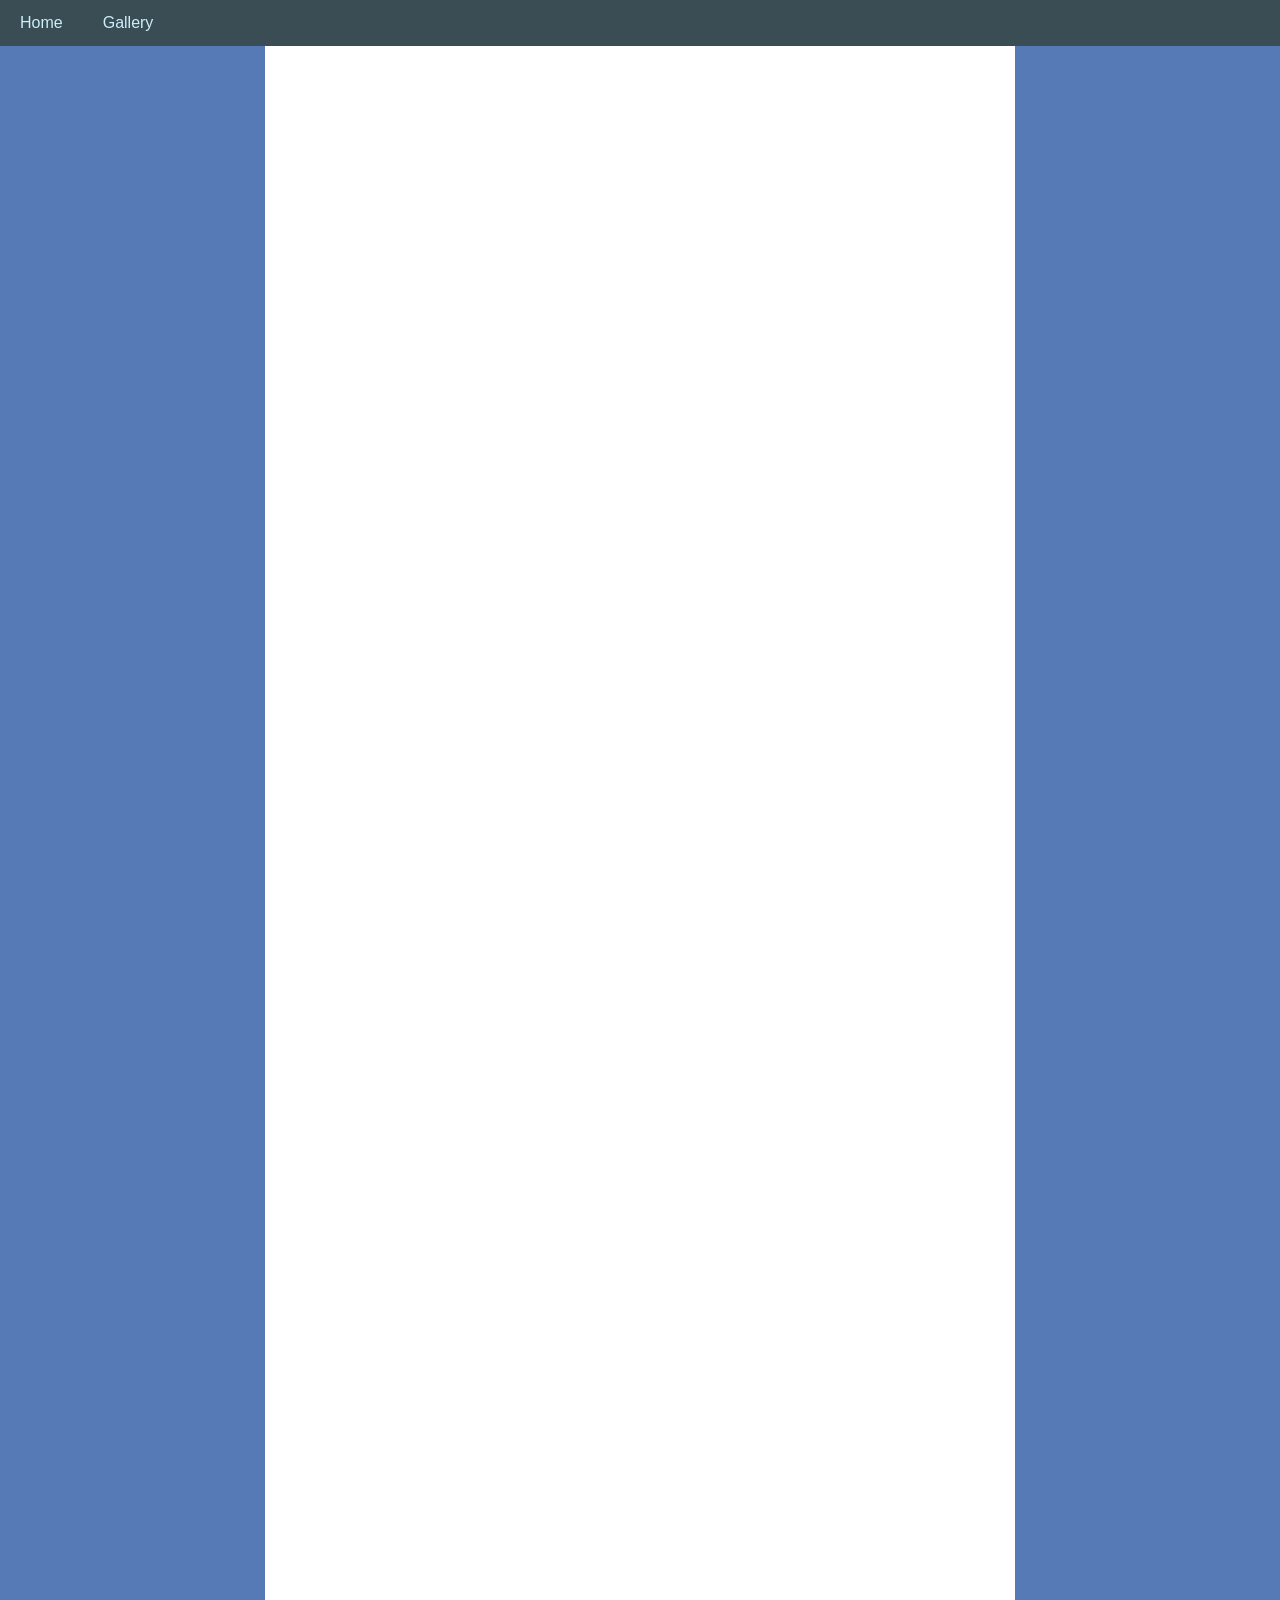
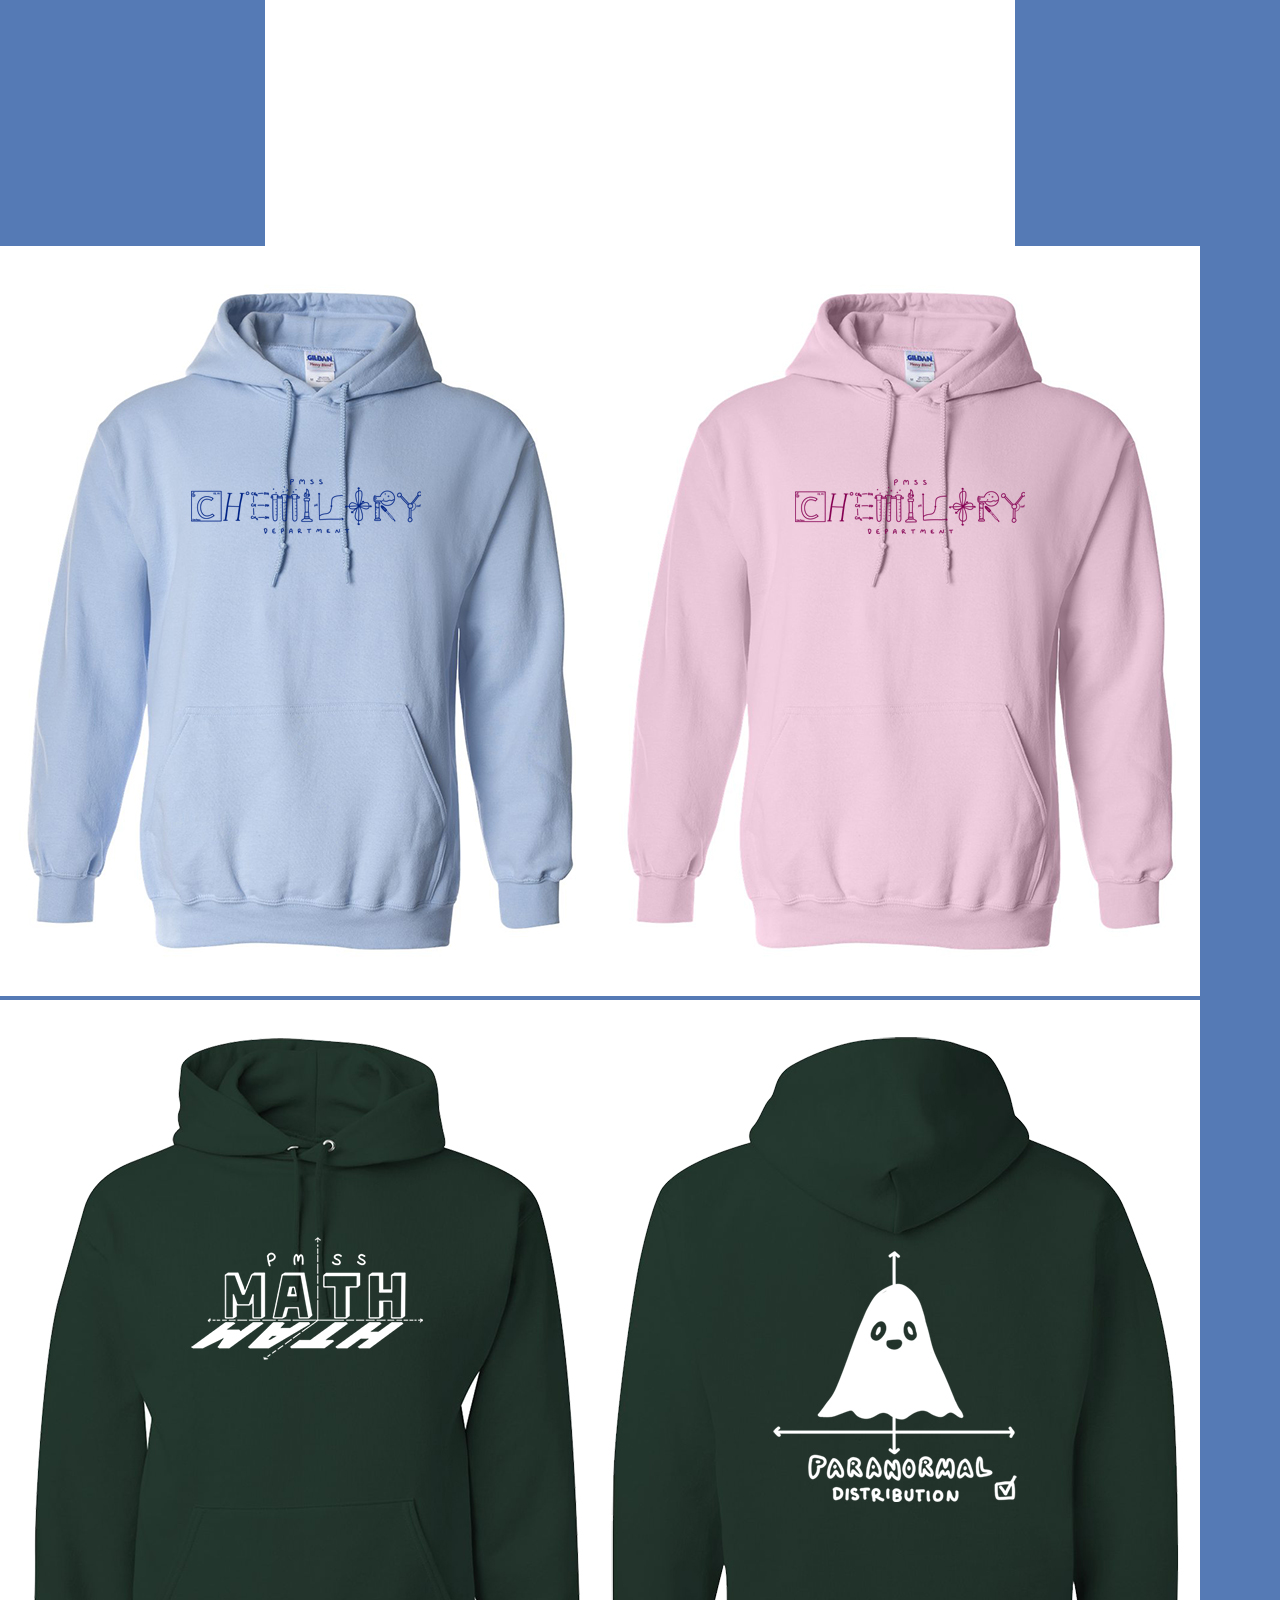
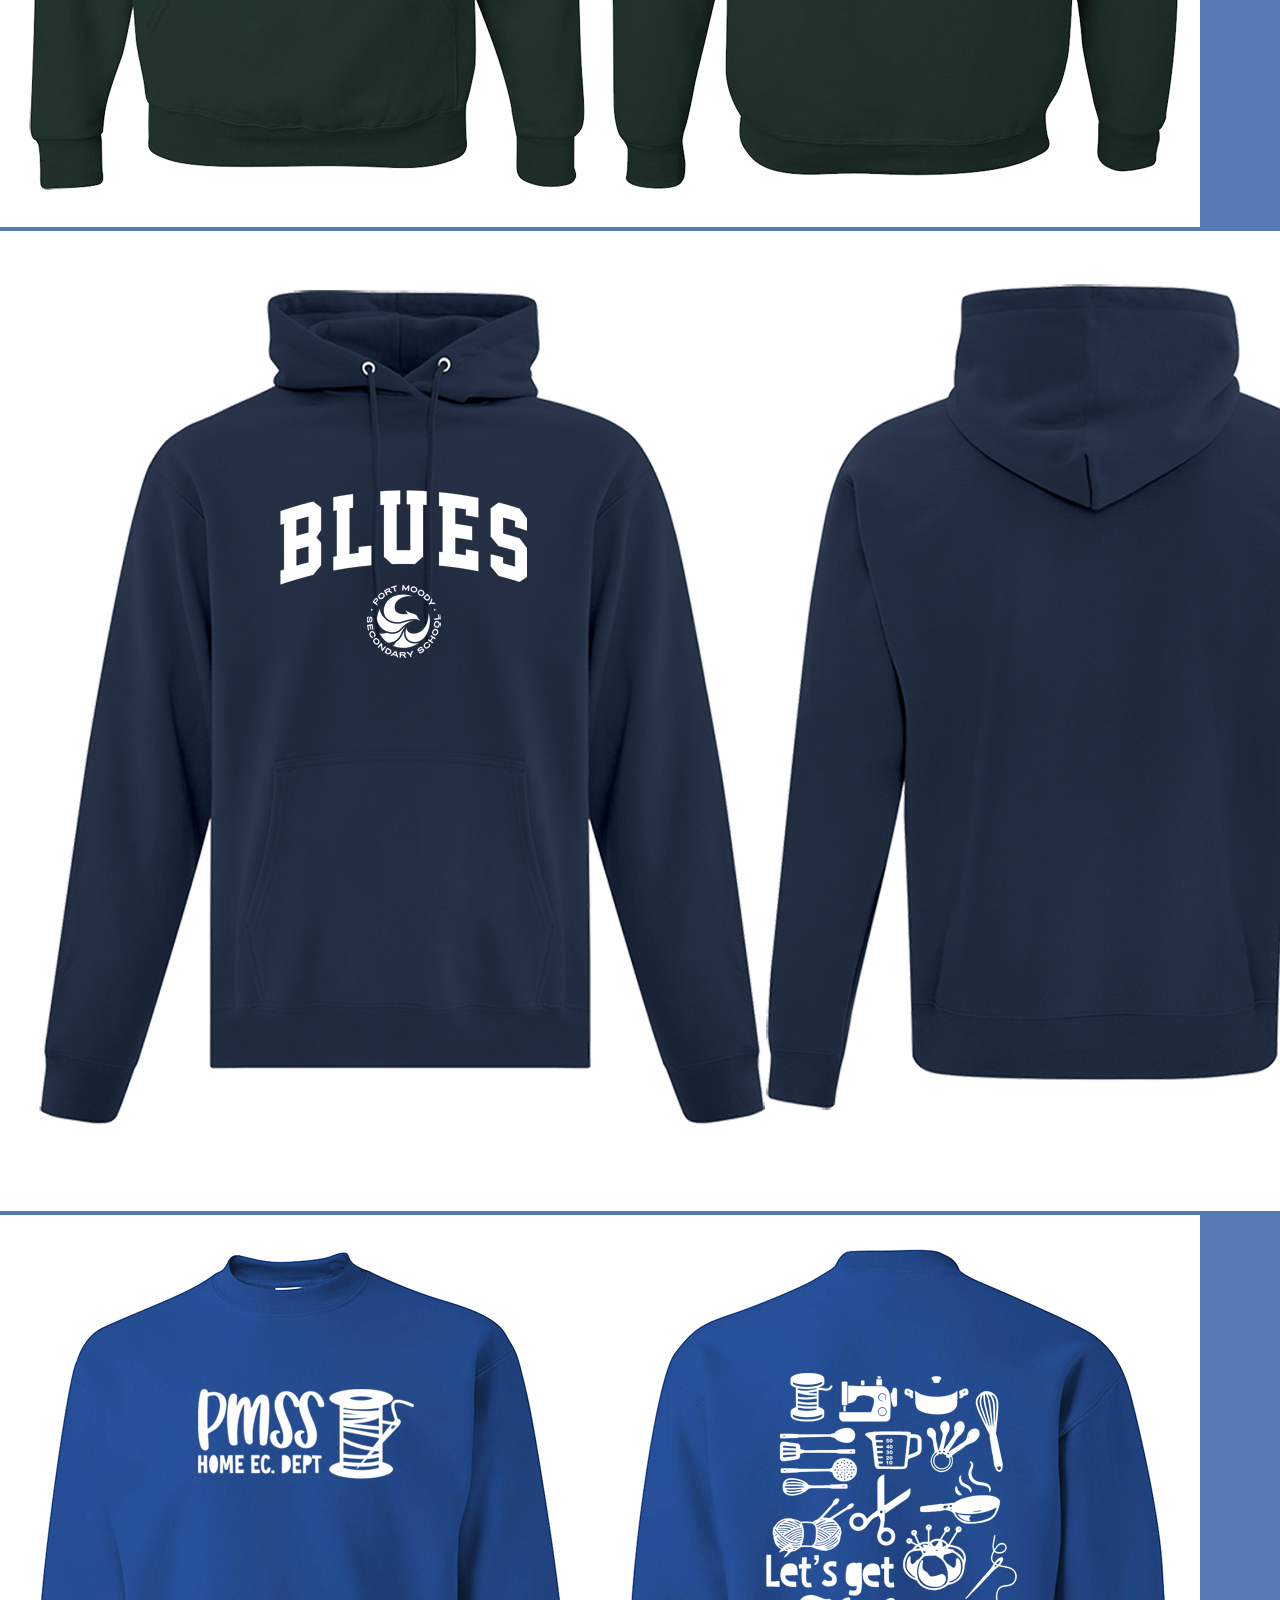
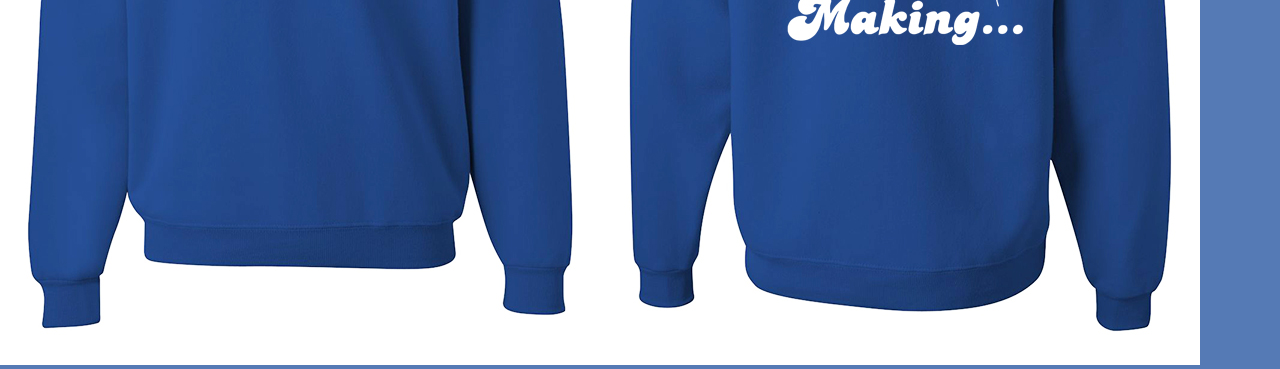
==== gallery.html @ 525c4f28 "What is copilot on? oh yeah its on the entire internet" ====
<!DOCTYPE html>
<head> 
    <title>Nest Gallery</title>
      <meta charset="UTF-8">
    <meta name="viewport" 
          content="width=device-width,
                   initial-scale=1.0">
    <title>Responsive Navbar</title>
    <link rel="stylesheet" type="text/css" 
          href="Style.css">
    <div>
        <link rel="stylesheet" href="Style.css">
   </div>
   <body>

    <div class="navbar" id="myNavbar">
        <a href="index.html">Home</a>
        <a href="gallery.html">Gallery</a>

        <a href="javascript:void(0);"
           class="icon"
           onclick="toggleMenu()">  
            &#9776;
        </a>
    </div>

    <script>
        function toggleMenu() {
            let navbar = document.getElementById("myNavbar");
            navbar.className = navbar.className === "navbar" ?
                               "navbar responsive" : "navbar";
        }
    </script>
    <center>
        <div class="box1">
            
        </div>
    </center>
    <body>
        
        <img src="Images/chemhoodie.jpg" usemap="Hoodies">
        <img src="Images/mathhoodies.jpg" usemap="Hoodies">
        <img src="Images/navybluehoodie.jpg" usemap="Hoodies">
        <img src="Images/homeec.jpg" usemap="Hoodies">
        <map name="hoodies">
        </map>
    </body>
---- Style.css ----
body {
font-family: JetBrains Mono, sans-serif;
 background-color: #2b59a3cc;
 box-sizing: border-box;
        margin: 0;
        font-family: JetBrains Mono, sans-serif;
    }

    .navbar {
        overflow: hidden;
        background-color:#394b51f7
    }

    .navbar a {
        float: left;
        display: block;
        color: rgb(202, 239, 248);
        text-align: center;
        padding: 14px 20px;
        text-decoration: none;
    }

    .navbar a:hover {
        background-color: #353c3e;
        color: black;
    }

    .navbar a.icon {
        display: none;
    }

    @media screen and (max-width: 600px) {
        .navbar a:not(:first-child) {
            display: none;
        }

        .navbar a.icon {
            float: right;
            display: block;
        }

        .navbar.responsive {
            position: relative;
        }

        .navbar.responsive a.icon {
            position: absolute;
            right: 0;
            top: 0;
        }

        .navbar.responsive a {
            float: none;
            display: block;
            text-align: left;
        }
      
    }
    body {
        div {
            h1{
                text-align: center;
                 color: #000000;
                font-family: JetBrains Mono, sans-serif;
                font-size: 32px;
            }
        }   
    }
    .box1{
            box-sizing: border-box;
            border: 1px solid #ffffff;
            background-color: #ffffff;
            width: 750px;
            height: 1800px;

 }
---- Style.css ----
body {
font-family: JetBrains Mono, sans-serif;
 background-color: #2b59a3cc;
 box-sizing: border-box;
        margin: 0;
        font-family: JetBrains Mono, sans-serif;
    }

    .navbar {
        overflow: hidden;
        background-color:#394b51f7
    }

    .navbar a {
        float: left;
        display: block;
        color: rgb(202, 239, 248);
        text-align: center;
        padding: 14px 20px;
        text-decoration: none;
    }

    .navbar a:hover {
        background-color: #353c3e;
        color: black;
    }

    .navbar a.icon {
        display: none;
    }

    @media screen and (max-width: 600px) {
        .navbar a:not(:first-child) {
            display: none;
        }

        .navbar a.icon {
            float: right;
            display: block;
        }

        .navbar.responsive {
            position: relative;
        }

        .navbar.responsive a.icon {
            position: absolute;
            right: 0;
            top: 0;
        }

        .navbar.responsive a {
            float: none;
            display: block;
            text-align: left;
        }
      
    }
    body {
        div {
            h1{
                text-align: center;
                 color: #000000;
                font-family: JetBrains Mono, sans-serif;
                font-size: 32px;
            }
        }   
    }
    .box1{
            box-sizing: border-box;
            border: 1px solid #ffffff;
            background-color: #ffffff;
            width: 750px;
            height: 1800px;

 }
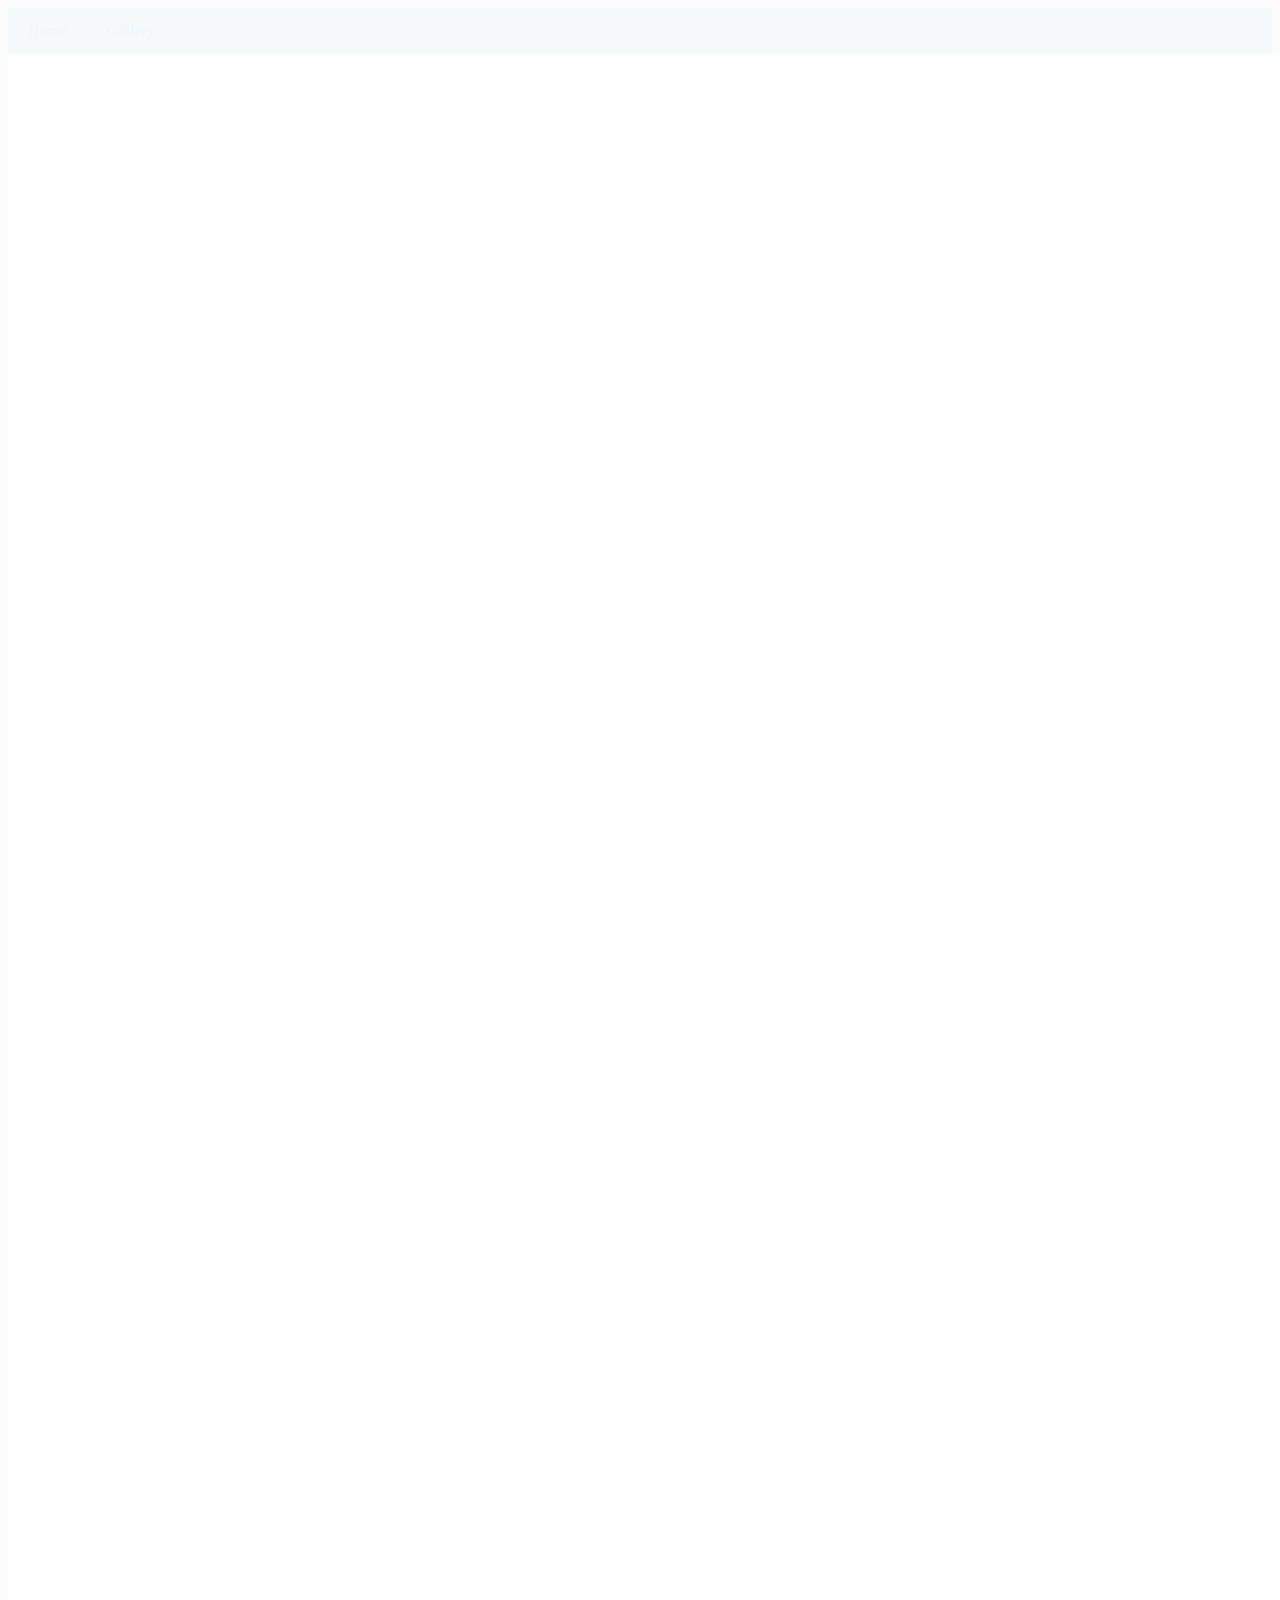
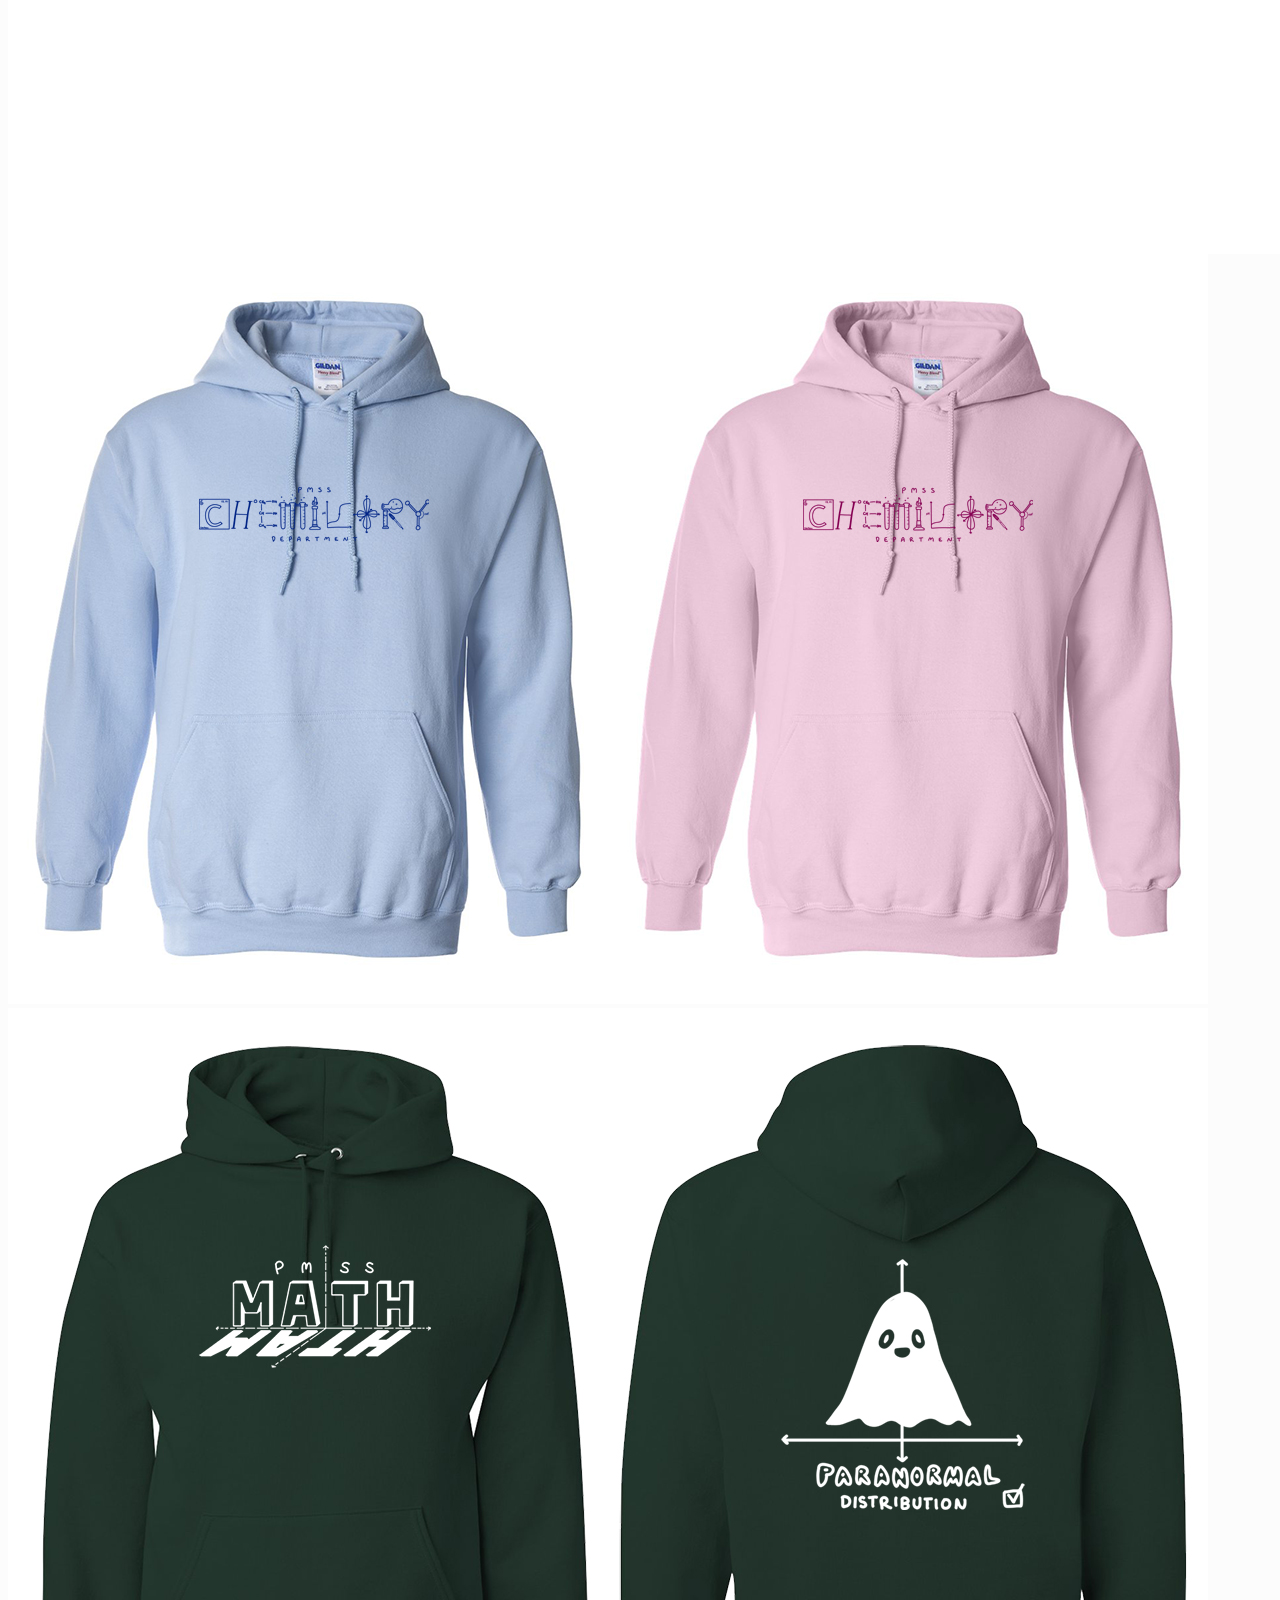
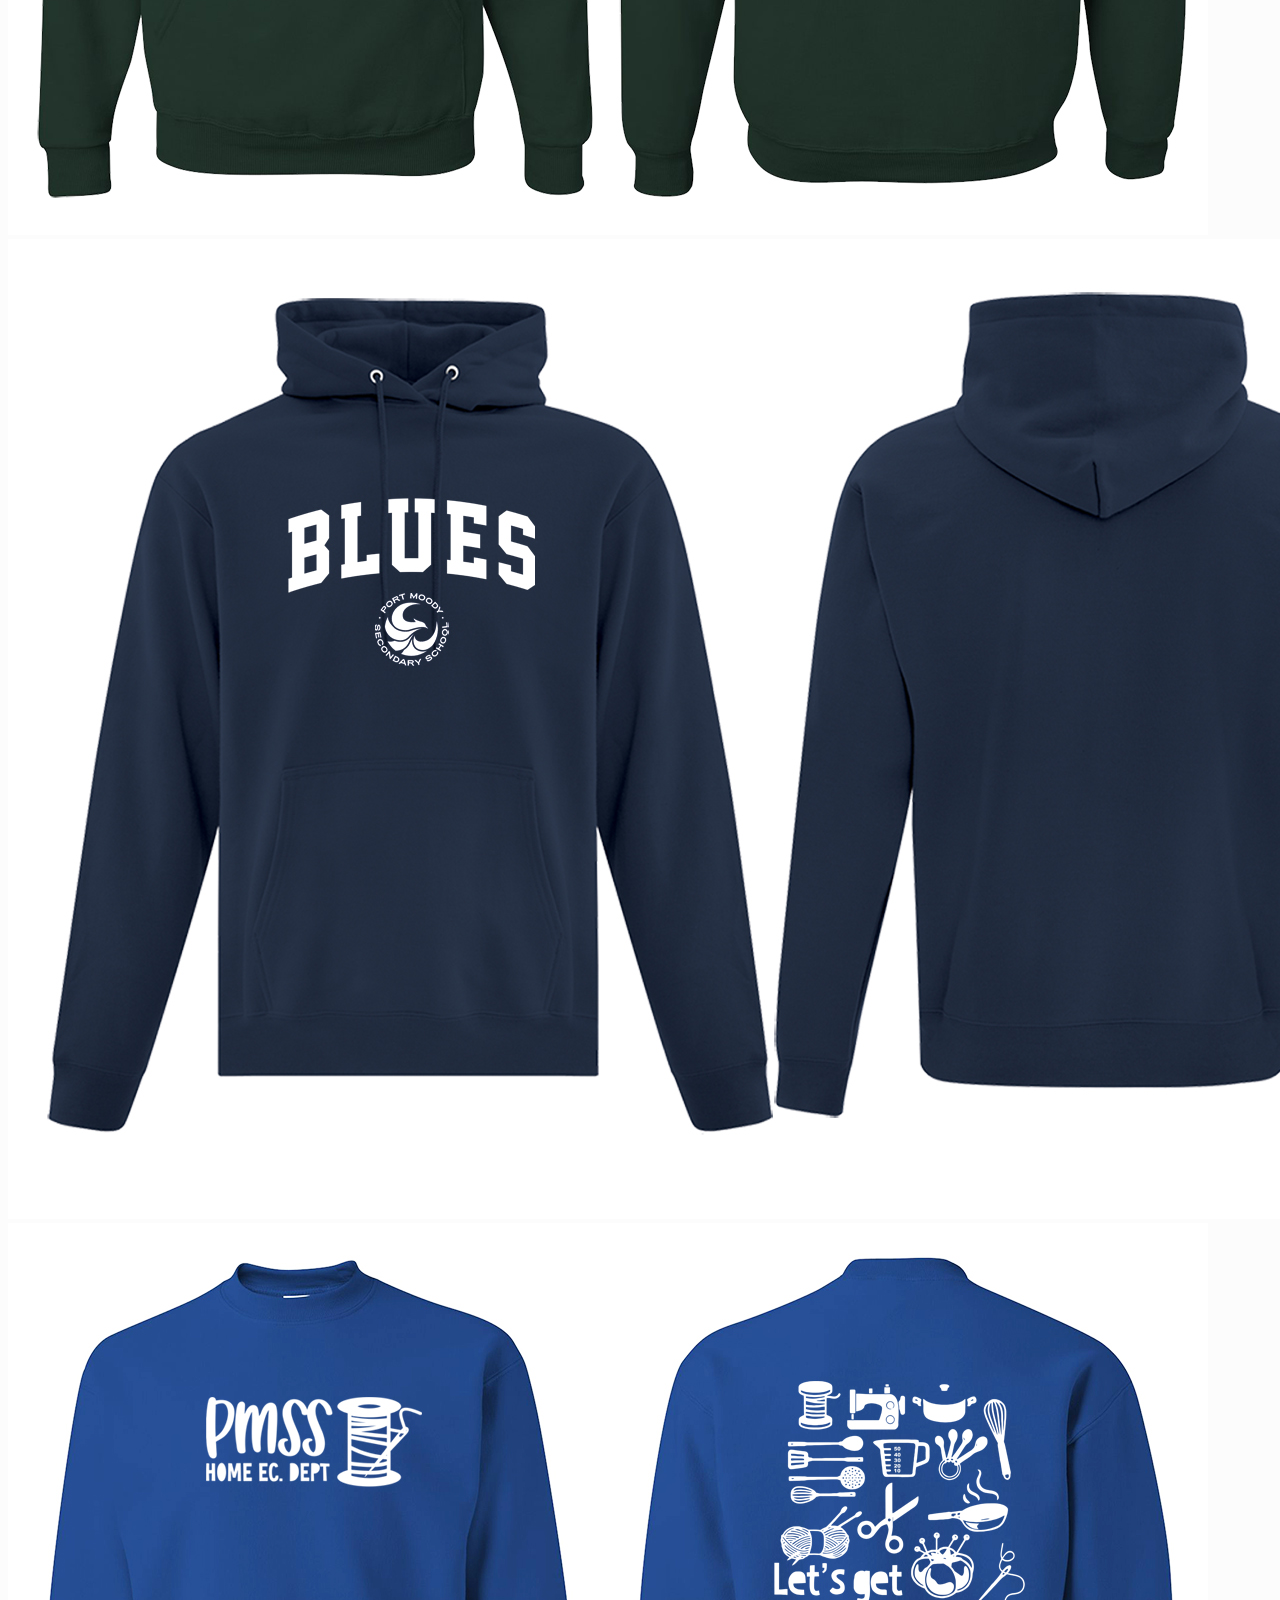
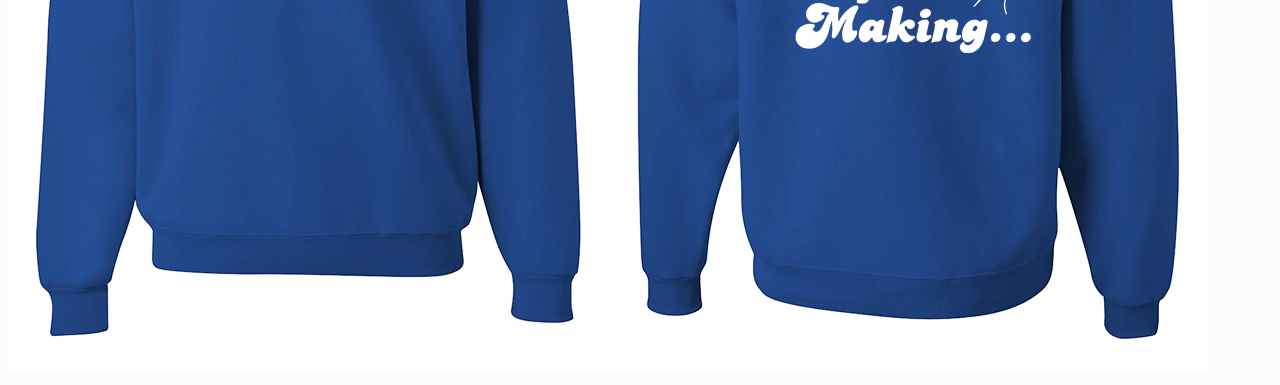
==== commit a2bc52a0: "what now" ====
--- a/gallery.html
+++ b/gallery.html
@@ -5,11 +5,11 @@
     <meta name="viewport" 
           content="width=device-width,
                    initial-scale=1.0">
-    <title>Responsive Navbar</title>
+    <title>Gallery</title>
     <link rel="stylesheet" type="text/css" 
-          href="Style.css">
+          href="gallery.css">
     <div>
-        <link rel="stylesheet" href="Style.css">
+        <link rel="stylesheet" href="gallery.css">
    </div>
    <body>
 
@@ -38,10 +38,10 @@
     </center>
     <body>
         
-        <img src="Images/chemhoodie.jpg" usemap="Hoodies">
-        <img src="Images/mathhoodies.jpg" usemap="Hoodies">
-        <img src="Images/navybluehoodie.jpg" usemap="Hoodies">
-        <img src="Images/homeec.jpg" usemap="Hoodies">
+        <img src="Images/chemhoodie.jpg">
+        <img src="Images/mathhoodies.jpg">
+        <img src="Images/navybluehoodie.jpg">
+        <img src="Images/homeec.jpg">
         <map name="hoodies">
         </map>
     </body>
--- a/gallery.css
+++ b/gallery.css
@@ -0,0 +1,67 @@
+body {
+    background-color:rgb(252, 252, 252);
+}
+.navbar {
+        overflow: hidden;
+        background-color:#f5f9faf7
+    }
+
+    .navbar a {
+        float: left;
+        display: block;
+        color: rgb(236, 249, 252);
+        text-align: center;
+        padding: 14px 20px;
+        text-decoration: none;
+    }
+
+    .navbar a:hover {
+        background-color: #2c3233;
+        color: black;
+    }
+
+    .navbar a.icon {
+        display: none;
+    }
+
+    @media screen and (max-width: 600px) {
+        .navbar a:not(:first-child) {
+            display: none;
+             
+        }
+
+        .navbar a.icon {
+            float: right;
+            display: block;
+        }
+
+        .navbar.responsive {
+            position: relative;
+        }
+
+        .navbar.responsive a.icon {
+            position: absolute;
+            right: 0;
+            top: 0;
+        }
+
+        .navbar.responsive a {
+            float: none;
+            display: block;
+            text-align: left;
+        }
+    }
+
+    .box1{
+            box-sizing: border-box;
+            border: 1px solid #ffffff;
+            background-color: #ffffff;
+            width: absolute;
+            width: 2400px;
+            height: 1800px;
+
+ }
+ map {
+    display: inline;
+    
+ }
--- a/gallery.css
+++ b/gallery.css
@@ -0,0 +1,67 @@
+body {
+    background-color:rgb(252, 252, 252);
+}
+.navbar {
+        overflow: hidden;
+        background-color:#f5f9faf7
+    }
+
+    .navbar a {
+        float: left;
+        display: block;
+        color: rgb(236, 249, 252);
+        text-align: center;
+        padding: 14px 20px;
+        text-decoration: none;
+    }
+
+    .navbar a:hover {
+        background-color: #2c3233;
+        color: black;
+    }
+
+    .navbar a.icon {
+        display: none;
+    }
+
+    @media screen and (max-width: 600px) {
+        .navbar a:not(:first-child) {
+            display: none;
+             
+        }
+
+        .navbar a.icon {
+            float: right;
+            display: block;
+        }
+
+        .navbar.responsive {
+            position: relative;
+        }
+
+        .navbar.responsive a.icon {
+            position: absolute;
+            right: 0;
+            top: 0;
+        }
+
+        .navbar.responsive a {
+            float: none;
+            display: block;
+            text-align: left;
+        }
+    }
+
+    .box1{
+            box-sizing: border-box;
+            border: 1px solid #ffffff;
+            background-color: #ffffff;
+            width: absolute;
+            width: 2400px;
+            height: 1800px;
+
+ }
+ map {
+    display: inline;
+    
+ }
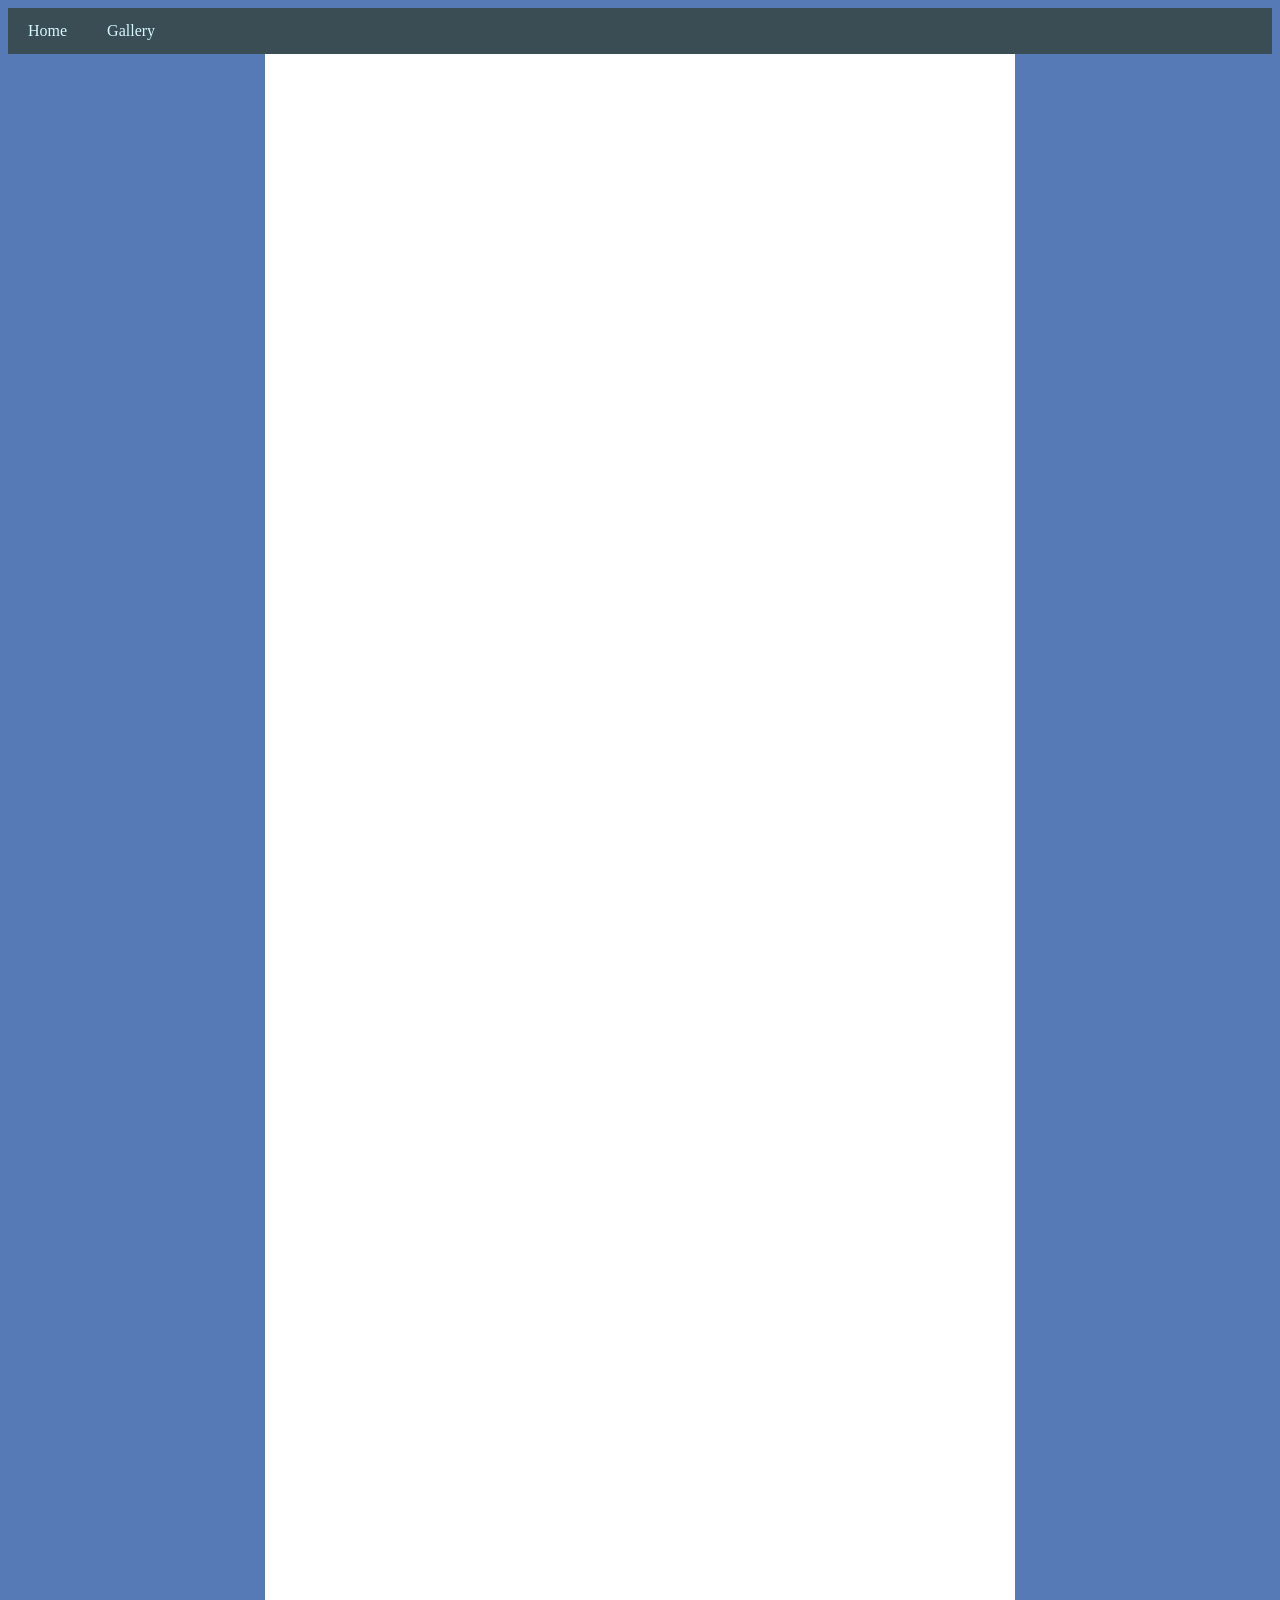
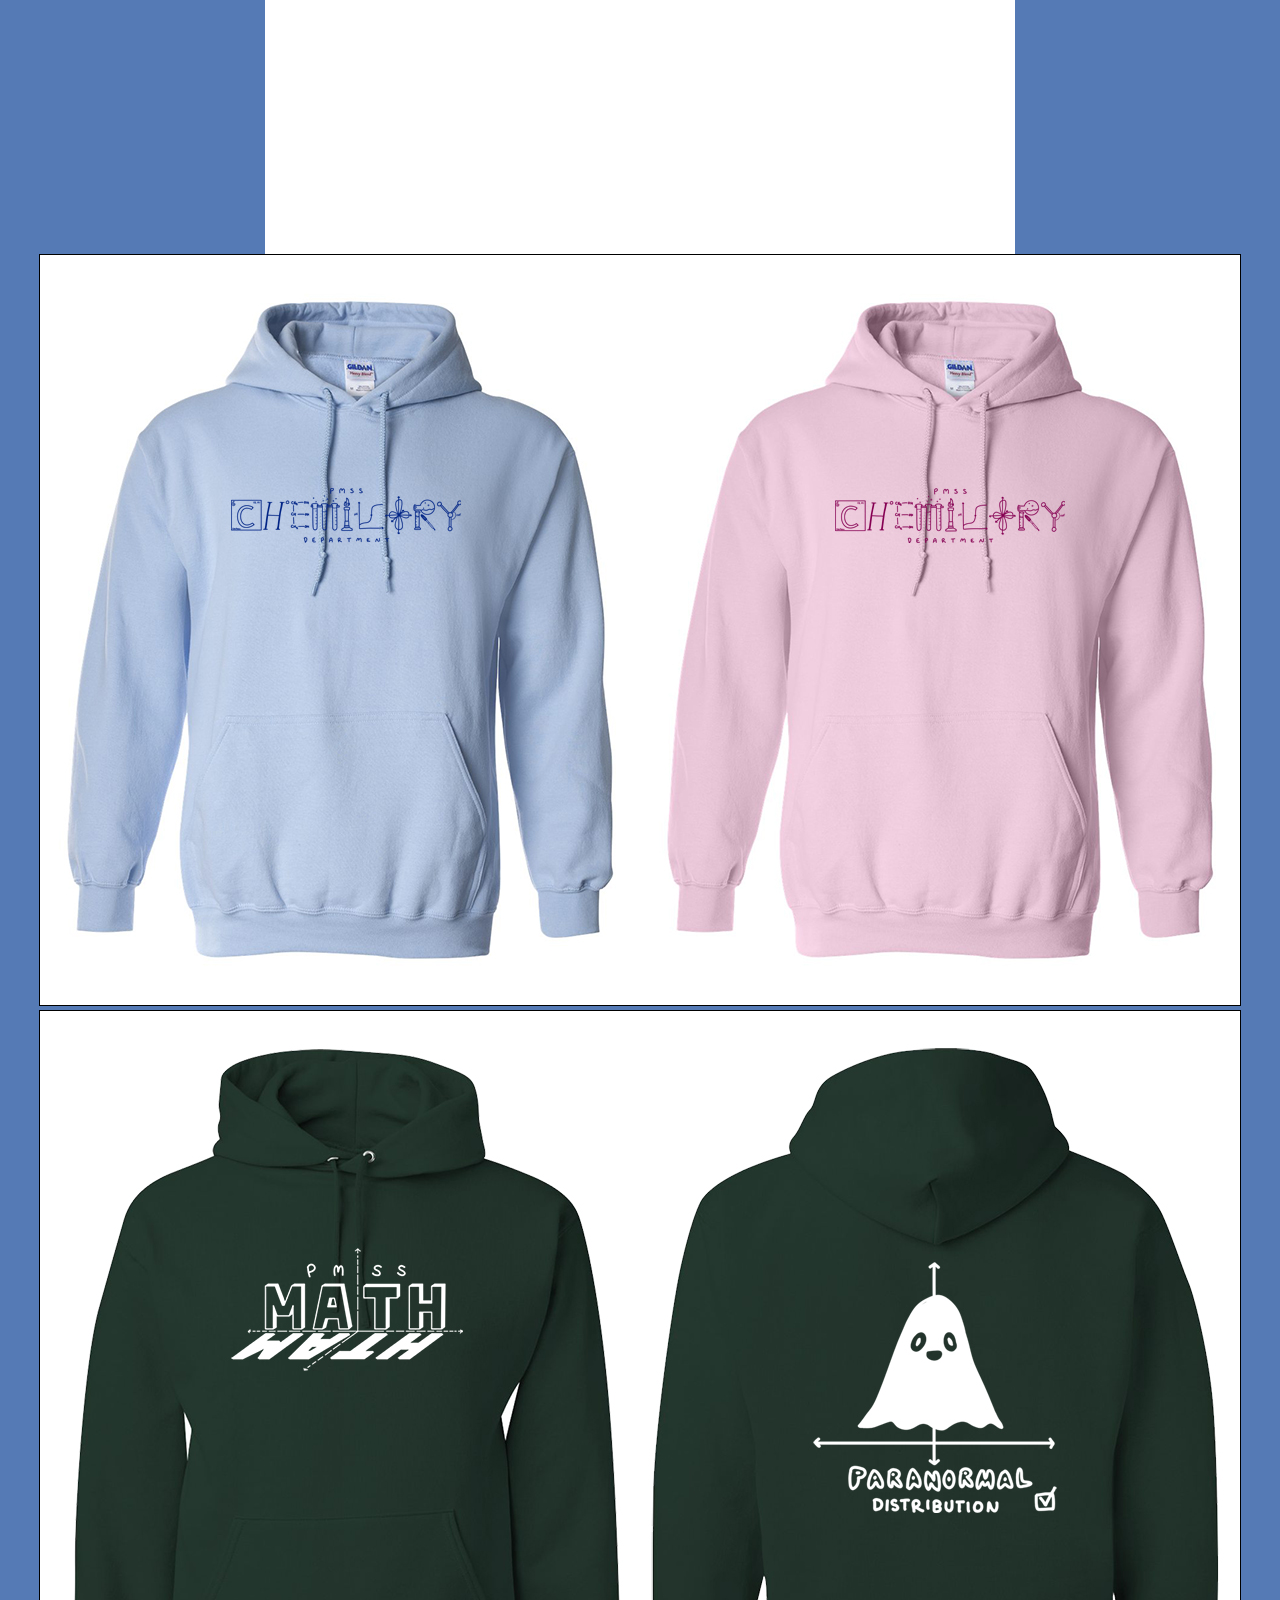
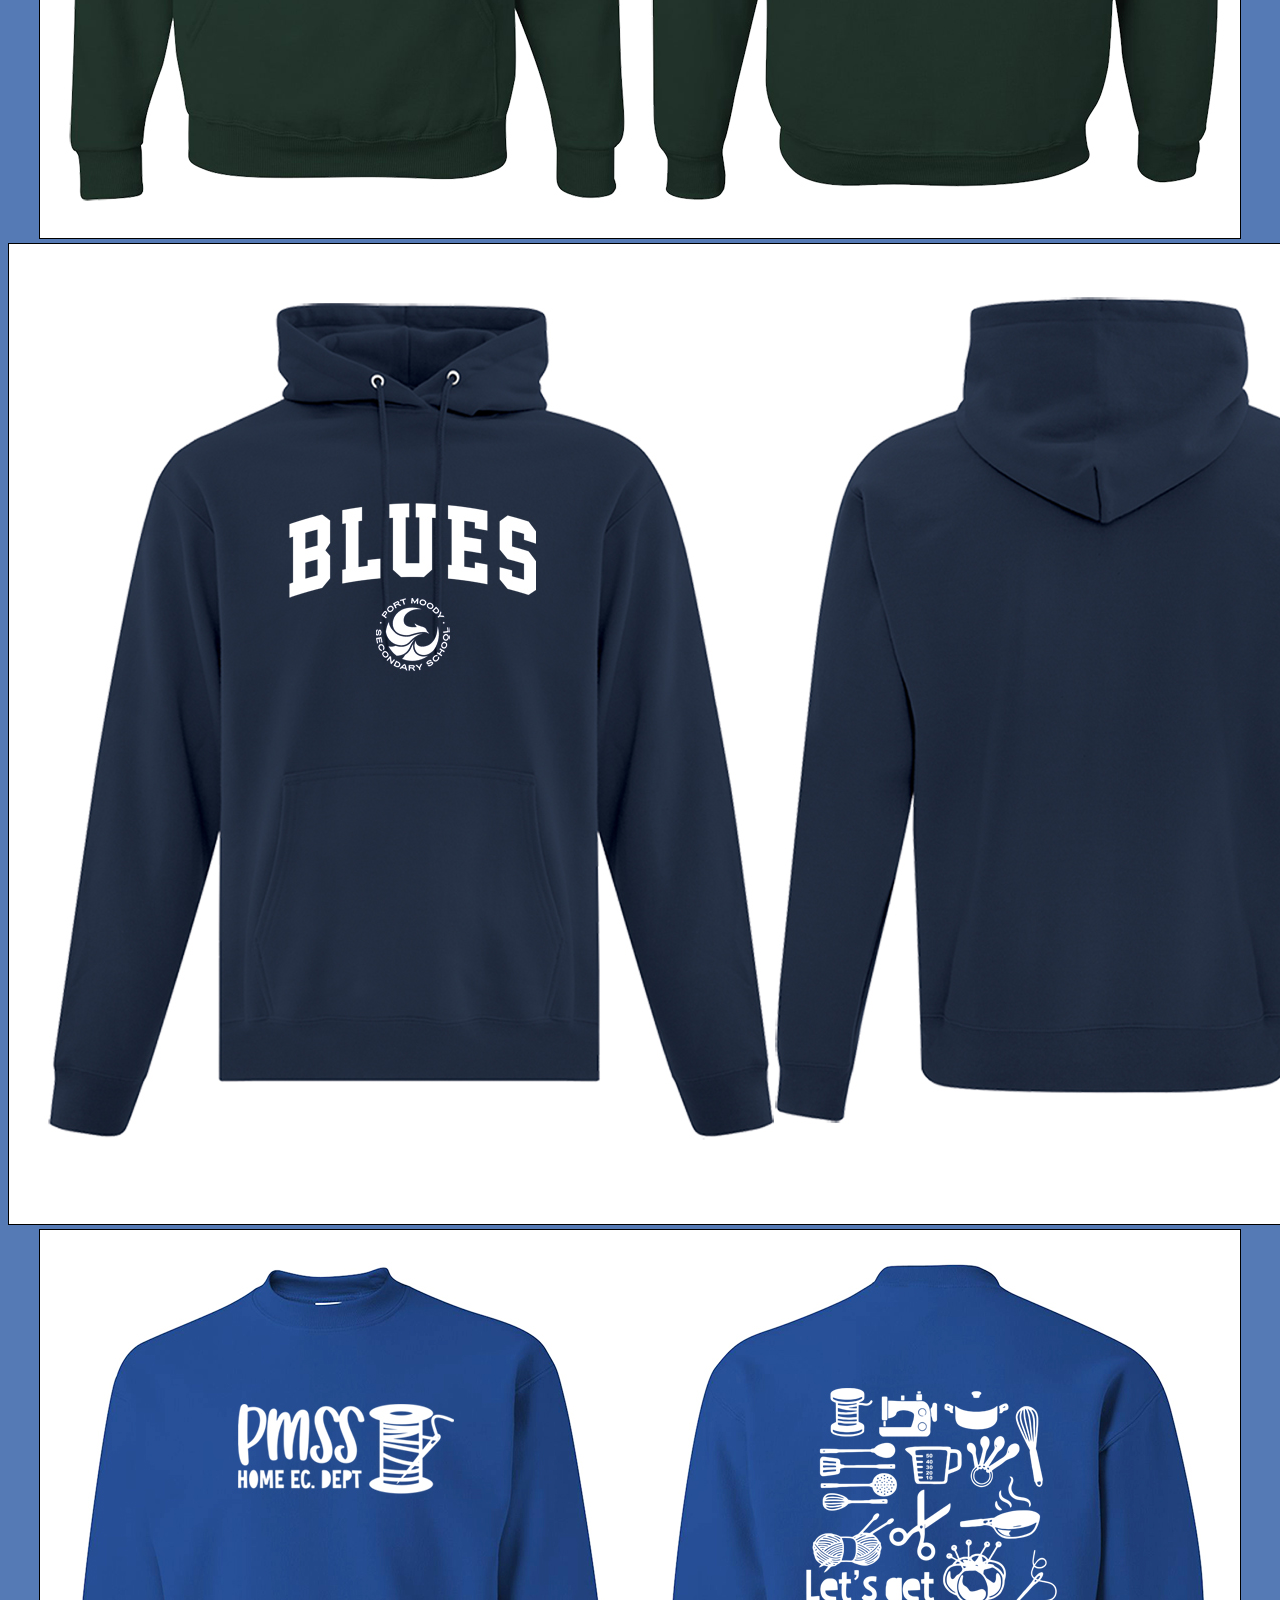
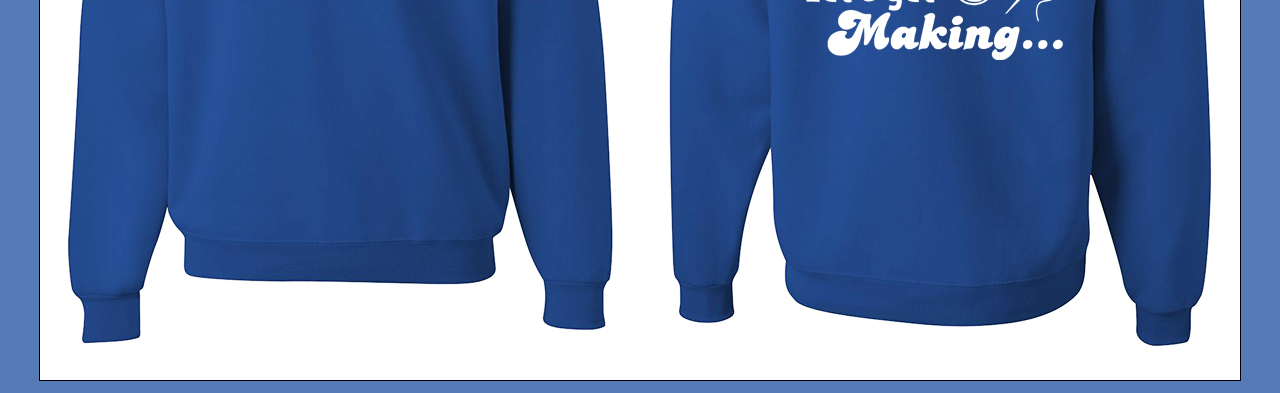
==== commit e8813e16: "ahhhhhhhh" ====
--- a/gallery.html
+++ b/gallery.html
@@ -37,12 +37,15 @@
         </div>
     </center>
     <body>
-        
+        <center>
         <img src="Images/chemhoodie.jpg">
         <img src="Images/mathhoodies.jpg">
         <img src="Images/navybluehoodie.jpg">
         <img src="Images/homeec.jpg">
         <map name="hoodies">
+            <area shape="rect" coords="34,44,270,350" alt="Computer">
+            <area shape="rect" coords="290,172,333,250" alt="Phone">
         </map>
+        </center>
     </body>
     
--- a/gallery.css
+++ b/gallery.css
@@ -1,15 +1,15 @@
 body {
-    background-color:rgb(252, 252, 252);
+    background-color:#2b59a3cc;
 }
 .navbar {
         overflow: hidden;
-        background-color:#f5f9faf7
+        background-color:#394b51f7
     }
 
     .navbar a {
         float: left;
         display: block;
-        color: rgb(236, 249, 252);
+        color: rgb(214, 248, 255);
         text-align: center;
         padding: 14px 20px;
         text-decoration: none;
@@ -51,17 +51,20 @@
             text-align: left;
         }
     }
-
     .box1{
             box-sizing: border-box;
             border: 1px solid #ffffff;
             background-color: #ffffff;
-            width: absolute;
-            width: 2400px;
+            width: 750px;
             height: 1800px;
 
- }
+ }   
  map {
     display: inline;
     
- }+ }
+ img {
+    border: 1px solid #000000
+    
+ }
+ 
--- a/gallery.css
+++ b/gallery.css
@@ -1,15 +1,15 @@
 body {
-    background-color:rgb(252, 252, 252);
+    background-color:#2b59a3cc;
 }
 .navbar {
         overflow: hidden;
-        background-color:#f5f9faf7
+        background-color:#394b51f7
     }
 
     .navbar a {
         float: left;
         display: block;
-        color: rgb(236, 249, 252);
+        color: rgb(214, 248, 255);
         text-align: center;
         padding: 14px 20px;
         text-decoration: none;
@@ -51,17 +51,20 @@
             text-align: left;
         }
     }
-
     .box1{
             box-sizing: border-box;
             border: 1px solid #ffffff;
             background-color: #ffffff;
-            width: absolute;
-            width: 2400px;
+            width: 750px;
             height: 1800px;
 
- }
+ }   
  map {
     display: inline;
     
- }+ }
+ img {
+    border: 1px solid #000000
+    
+ }
+ 
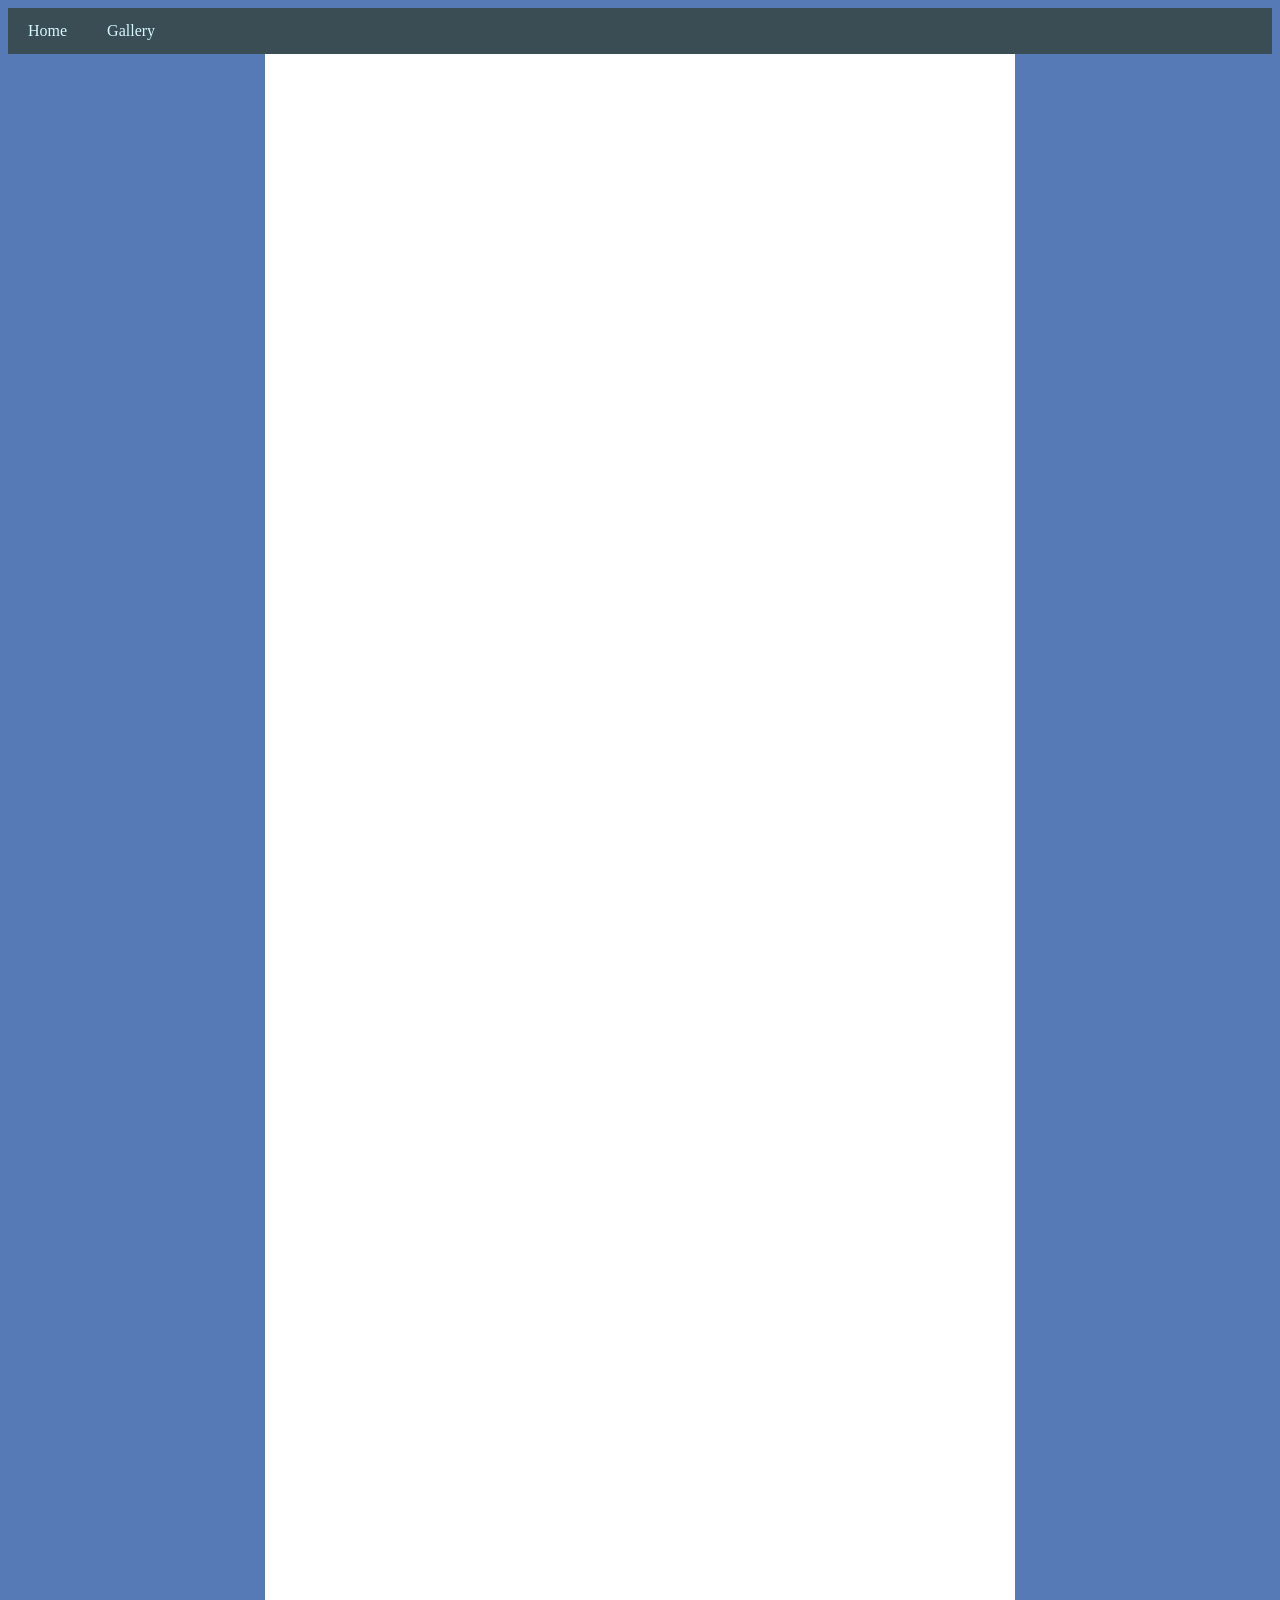
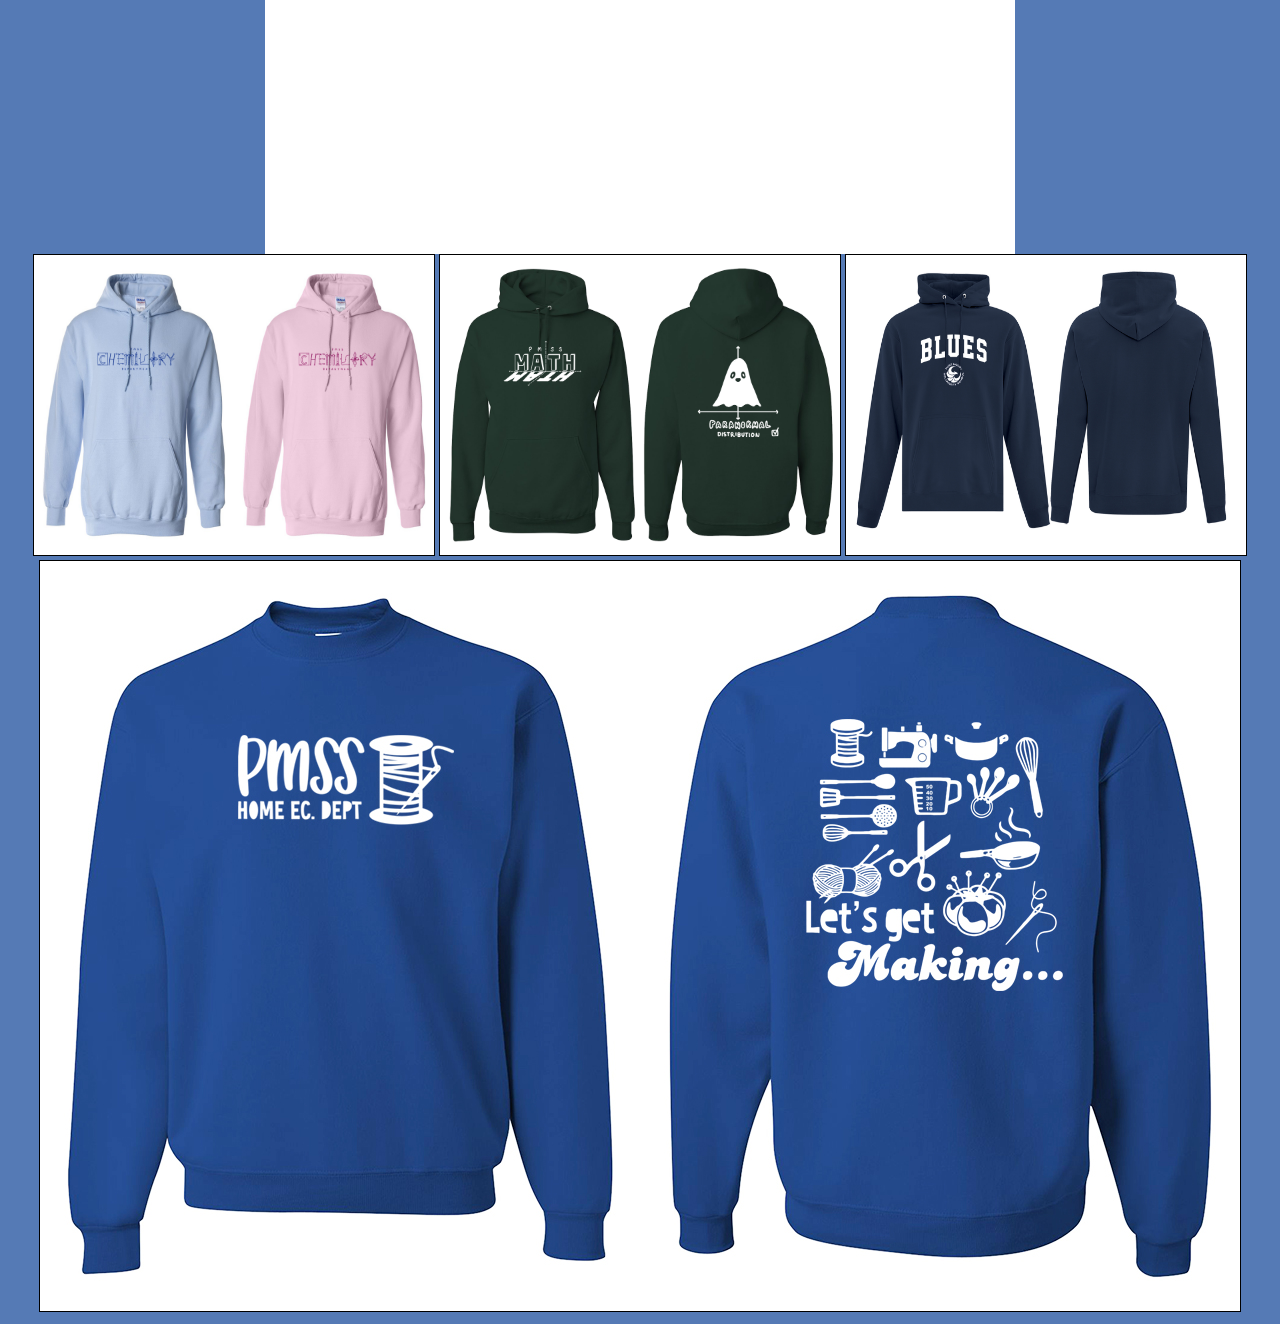
==== commit 883f3fc4: "What is going on" ====
--- a/gallery.html
+++ b/gallery.html
@@ -38,9 +38,9 @@
     </center>
     <body>
         <center>
-        <img src="Images/chemhoodie.jpg">
-        <img src="Images/mathhoodies.jpg">
-        <img src="Images/navybluehoodie.jpg">
+        <img src="Images/chemhoodie.jpg" width="400" height="300">
+        <img src="Images/mathhoodies.jpg" width="400" height="300">
+        <img src="Images/navybluehoodie.jpg" width="400" height="300">
         <img src="Images/homeec.jpg">
         <map name="hoodies">
             <area shape="rect" coords="34,44,270,350" alt="Computer">
